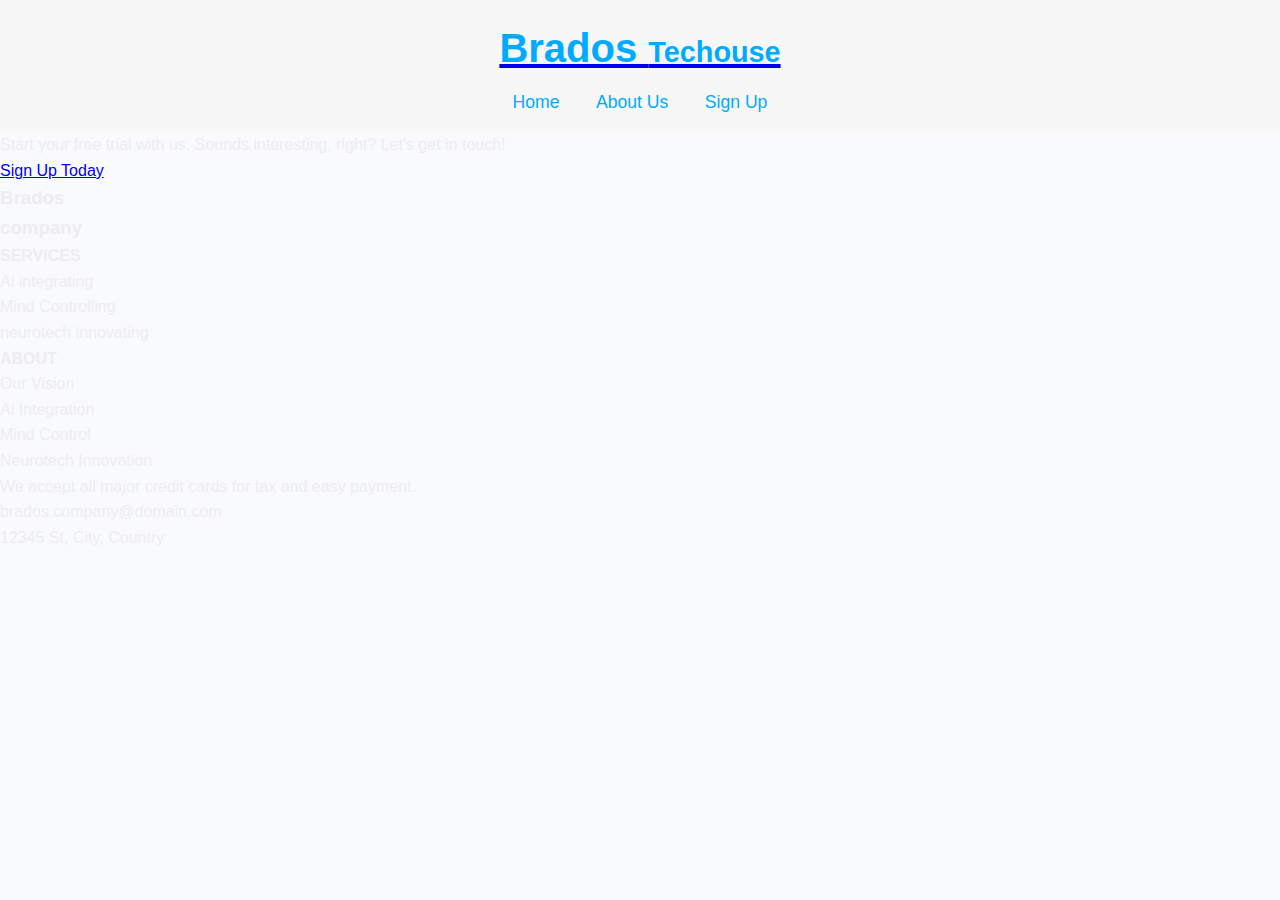
==== about us.html @ e4395cd6 "Add CSS styles for container, forms, and buttons" ====
<!DOCTYPE html>
<html lang="en">
    <head>
        <meta name="viewport" content="width=device-width, initial-scale=1.0">
        <meta name="description" content="changing the future with minds">
        <link rel="stylesheet" href="css/style.css">
        <title>Future of Minds</title>
    </head>
    <body>
        <header>
            <a href="index.html">
                <h1 class="logo">Brados
                    <span>Techouse</span>
                </h1>
            </a>
            <nav>
                <ul class="nav-list">
                    <li><a href="index.html" class="hover">Home</a></li>
                    <li><a href="about us.html" class="hover">About Us</a></li>
                    <li><a href="sign up.html" class="hover">Sign Up</a></li>
                </ul>
            </nav>
        </header>
        <section class="call-to-action">
            <p>Start your free trial with us. Sounds interesting, right? Let's get in touch!</p>
            <a href="sign up.html" class="button">Sign Up Today</a>
        </section>
        <footer>
            <div class="container">
                <div class="footer-left">
                    <h3>Brados
                        <br>company</h3>
                </div>
                <div class="footer-center">
                    <h4>SERVICES</h4>
                    <p> Ai integrating</p>
                    <p>Mind Controlling</p>
                    <p>neurotech innovating</p>
                </div>
                <div class="footer-right">
                    <h4>ABOUT</h4>
                    <p>Our Vision</p>
                    <p>Ai Integration</p>
                    <p>Mind Control</p>
                    <p>Neurotech Innovation</p>
                </div>
                <div class="footer-bottom">
                    <p>We accept all major credit cards for tax and easy payment.</p>
                    <p>brados.company@domain.com</p>
                    <p>12345 St, City, Country</p>
                </div>
            </div>
        </footer>
    </body>
</html>
---- css/style.css ----
* {
    margin: 0;
    padding: 0;
    box-sizing: border-box;
    font-family: Arial, sans-serif;
}

body {
    background-color: #f9fafc;
    color: #ededf0;
    line-height: 1.6;
   
}/* header styles */
header {
    background-color: #f7f7f7;
    color: #fff;
    padding: 1rem 0;
}

.logo {
    text-align: center;
    font-size: 2.5rem;
    color: #00aaff;
}

.logo span {
    font-size: 1.8rem;
}

header nav {
    text-align: center;
    margin-top: 0.5rem;
}

header nav .nav-list {
    list-style: none;
    padding: 0;
}

header nav .nav-list li {
    display: inline;
    margin: 0 1rem;
}

header nav .nav-list a {
    text-decoration: none;
    color: #00aaff;
    font-size: 1.1rem;
}

header nav .nav-list a:hover {
    color: #fff;
}
/* sign up style */
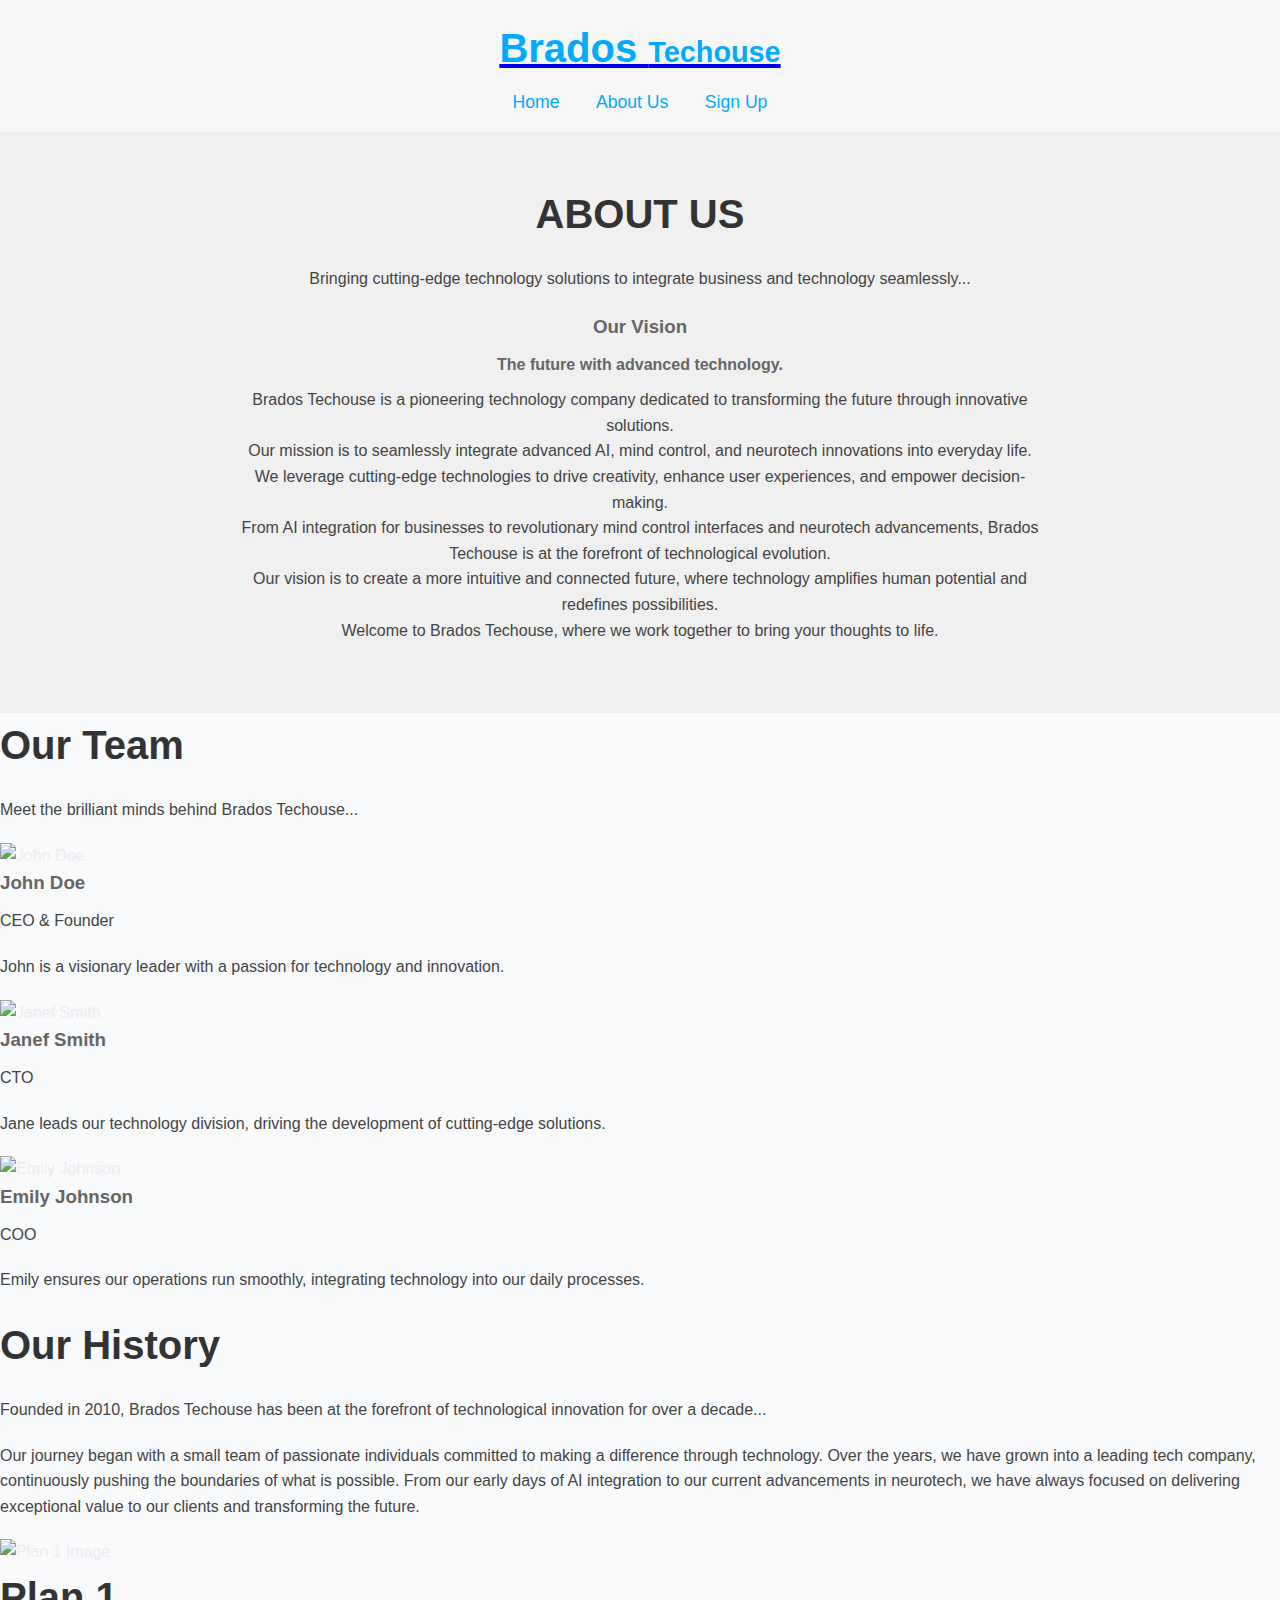
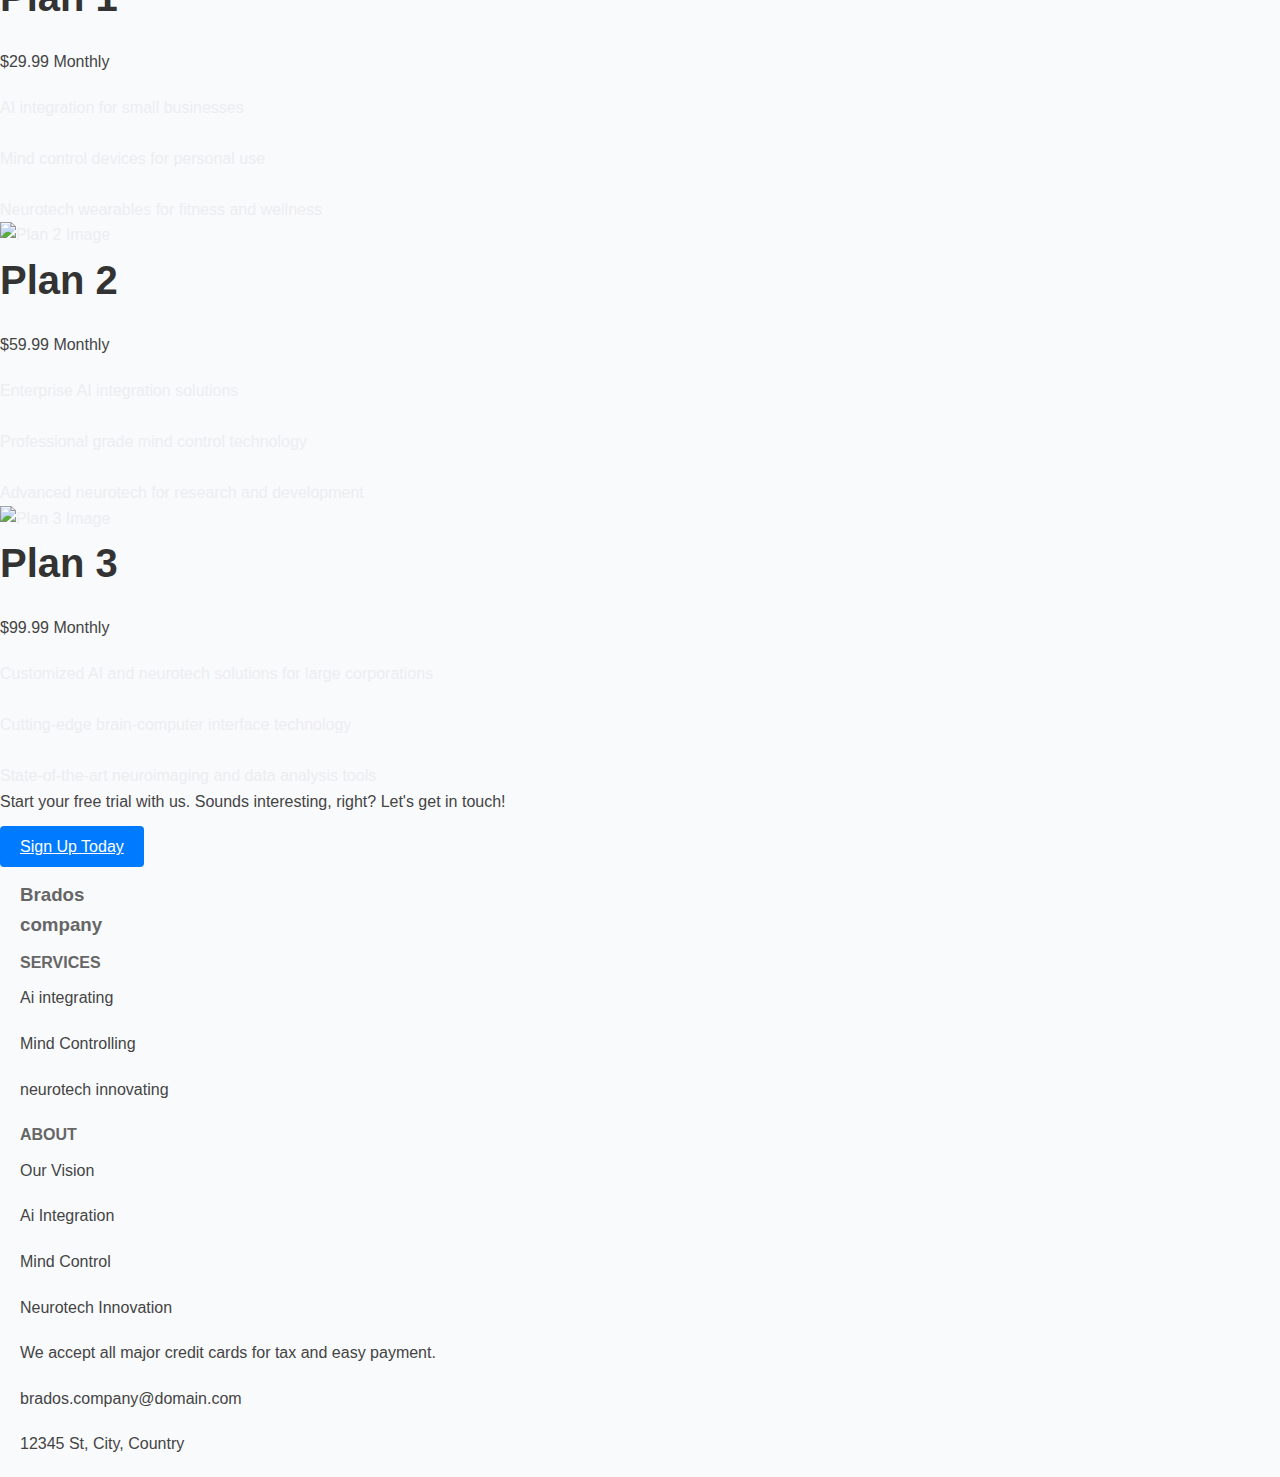
==== commit 070a7407: "add a teammember section and a price list to the about us.html" ====
--- a/about us.html
+++ b/about us.html
@@ -21,6 +21,85 @@
                 </ul>
             </nav>
         </header>
+        <section class="about">
+            <div class="about-background">
+                <h2 id="about">ABOUT US</h2>
+                <p id="brand">Bringing cutting-edge technology solutions to integrate business and technology seamlessly...</p>
+                <h3 id="vision">Our Vision</h3>
+                <h4 id="brand">The future with advanced technology.</h4>
+                <p>Brados Techouse is a pioneering technology company dedicated to transforming the future through innovative solutions.<br>
+                    Our mission is to seamlessly integrate advanced AI, mind control, and neurotech innovations into everyday life.<br>We leverage cutting-edge technologies to drive creativity, enhance user experiences, and empower decision-making.<br>
+                    From AI integration for businesses to revolutionary mind control interfaces and neurotech advancements, Brados Techouse is at the forefront of technological evolution.<br>
+                    Our vision is to create a more intuitive and connected future, where technology amplifies human potential and redefines possibilities.<br> Welcome to Brados Techouse, where we work together to bring your thoughts to life.
+                </p>
+            </div>
+        </section>
+        <section class="team">
+            <h2 id="team">Our Team</h2>
+            <p id="team-description">Meet the brilliant minds behind Brados Techouse...</p>
+            <div class="team-member">
+                <img src="assets/images/john doe.jpg" alt="John Doe">
+                <h3>John Doe</h3>
+                <p>CEO & Founder</p>
+                <p>John is a visionary leader with a passion for technology and innovation.</p>
+            </div>
+            <div class="team-member">
+                <img src="assets/images/Janef smith.jpg" alt="Janef Smith">
+                <h3>Janef Smith</h3>
+                <p>CTO</p>
+                <p>Jane leads our technology division, driving the development of cutting-edge solutions.</p>
+            </div>
+            <div class="team-member">
+                <img src="assets/images/Emily Johnson.jpg" alt="Emily Johnson">
+                <h3>Emily Johnson</h3>
+                <p>COO</p>
+                <p>Emily ensures our operations run smoothly, integrating technology into our daily processes.</p>
+            </div>
+        </section>
+        <section class="history">
+            <h2 id="history">Our History</h2>
+            <p>Founded in 2010, Brados Techouse has been at the forefront of technological innovation for over a decade...</p>
+            <p>Our journey began with a small team of passionate individuals committed to making a difference through technology. Over the years, we have grown into a leading tech company, continuously pushing the boundaries of what is possible. From our early days of AI integration to our current advancements in neurotech, we have always focused on delivering exceptional value to our clients and transforming the future.</p>
+        </section>
+        <section class="pricing" id="price" >
+            <div class="pricing-plan">
+                <img src="assets/images/Artificial intelligence (AI).jpg" alt="Plan 1 Image" class="image-behind plan-1">
+                <h2 class="plan-title">Plan 1</h2>
+                <p class="plan-cost">$29.99 <span>Monthly</span></p>
+                <ul class="plan-features">
+                    <li>AI integration for small businesses</li>
+                    <br>
+                    <li>Mind control devices for personal use</li>
+                    <br>
+                    <li>Neurotech wearables for fitness and wellness</li>
+                </ul>
+            </div>
+            <div class="pricing-plan">
+                <img src="assets/images/Mind Control Chess_ Paralyzed Man Uses Neuralink to Play! - FindTek.jpg" alt="Plan 2 Image" class="image-behind plan-2">
+                <h2 class="plan-title">Plan 2</h2>
+                <p class="plan-cost">$59.99 <span>Monthly</span></p>
+                <ul class="plan-features">
+                    <li>Enterprise AI integration solutions</li>
+                    <br>
+                    <li>Professional grade mind control technology</li>
+                    <br>
+                    <li>Advanced neurotech for research and development</li>
+                </ul>
+            </div>
+            <div class="pricing-plan">
+    
+                <img src="assets/images/Unleash Your Mind's Potential_ The Fusion of Human Intelligence and AI.jpg" alt="Plan 3 Image" class="image-behind">
+                <h2 class="plan-title">Plan 3</h2>
+                <p class="plan-cost">$99.99 <span>Monthly</span></p>
+                <ul class="plan-features">
+                    <li>Customized AI and neurotech solutions for large corporations</li>
+                    <br>
+                    <li>Cutting-edge brain-computer interface technology</li>
+                    <br>
+                    <li>State-of-the-art neuroimaging and data analysis tools</li>
+                </ul>
+            </div>
+        </section>
         <section class="call-to-action">
             <p>Start your free trial with us. Sounds interesting, right? Let's get in touch!</p>
             <a href="sign up.html" class="button">Sign Up Today</a>
--- a/css/style.css
+++ b/css/style.css
@@ -52,3 +52,180 @@
     color: #fff;
 }
 /* sign up style */
+.container {
+    width: 100%;
+    max-width: 600px; 
+    margin: 20px;
+}
+
+
+.main {
+    background-color: #fff;
+    padding: 20px;
+    box-shadow: 0 0 10px rgba(0, 0, 0, 0.1); 
+    border-radius: 8px; 
+    margin-bottom: 20px; 
+}
+form {
+    display: flex;
+    flex-direction: column;
+}
+
+.form-control {
+    margin-bottom: 20px;
+}
+
+label {
+    font-weight: bold;
+}
+
+input[type="email"],
+input[type="password"] {
+    width: 100%;
+    padding: 10px;
+    font-size: 16px;
+    border: 1px solid #ccc;
+    border-radius: 4px;
+}
+
+.error {
+    color: red;
+    font-size: 14px;
+}
+
+.button {
+    background-color: #007bff; 
+    color: #fff;
+    border: none;
+    padding: 12px 20px;
+    font-size: 16px;
+    cursor: pointer;
+    border-radius: 4px;
+}
+
+.button:hover {
+    background-color: #0056b3; 
+}
+/*hero image section */
+#hero-image {
+    position: relative;
+    text-align: center;
+    color: white;
+    background: url('assets/images/hero.jpg') no-repeat center center/cover;
+    height: 100vh;
+    display: flex;
+    align-items: center;
+    justify-content: center;
+    overflow: hidden;
+}
+
+.hero {
+    position: relative;
+    width: 100%;
+    height: 100%;
+    display: flex;
+    align-items: center;
+    justify-content: center;
+}
+
+.cover.text {
+    position: absolute;
+    z-index: 1;
+    padding: 20px;
+    border-radius: 10px;
+    background-color: rgba(0, 0, 0, 0.5)
+    animation: fadeIn 2s ease-in-out;
+}
+.overlay {
+    color: white;
+    font-size: 0.8em;
+    font-weight: 
+    
+    ;
+}
+.about-us {
+    position: relative;
+    background: url('../assets/images/welcome.jpg') no-repeat center center/cover;
+    color: rgb(245, 247, 250);
+    padding: 40px 20px;
+    overflow: hidden;
+}
+
+.about-us::before {
+    content: '';
+    position: absolute;
+    top: 0;
+    left: 0;
+    width: 100%;
+    height: 100%;
+    background: rgba(255, 255, 255, 0.8); 
+    z-index: 0;
+}
+
+.about-us h2, .about-us p, .about-us h3, .about-us h4, .about-us ul {
+    position: relative;
+    color: #007bff;
+    z-index: 3;
+    font-weight: bold;
+    animation: fadeIn 2s ease-in-out;
+}
+@keyframes fadeIn {
+    from { opacity: 0; }
+    to { opacity: 1; }
+}
+.about {
+    background-color: #f0f0f0; 
+    padding: 50px 20px;
+    text-align: center;
+    position: relative; 
+}
+.about-background {
+    position: relative; 
+    z-index: 1; 
+    max-width: 800px; 
+    margin: 0 auto; 
+}
+
+
+h2 {
+    font-size: 2.5em;
+    margin-bottom: 20px;
+    color: #333;
+}
+
+h3, h4 {
+    color: #666;
+    margin-bottom: 10px;
+}
+
+
+p {
+    line-height: 1.6;
+    color: #444;
+    margin-bottom: 20px;
+}
+
+
+.about-background::before {
+    content: '';
+    position: absolute;
+    top: -50px; 
+    left: 0;
+    width: 100%;
+    height: calc(100% + 50px); 
+    background-image: url('../assets/images/welcome.jpg');
+    background-size: cover;
+    background-position: center;
+    z-index: -1; 
+    animation: animateBackground 30s linear infinite;
+}
+
+/* Keyframes for background animation */
+@keyframes animateBackground {
+    0% {
+        transform: translateX(0);
+    }
+    100% {
+        transform: translateX(-50%);
+    }
+}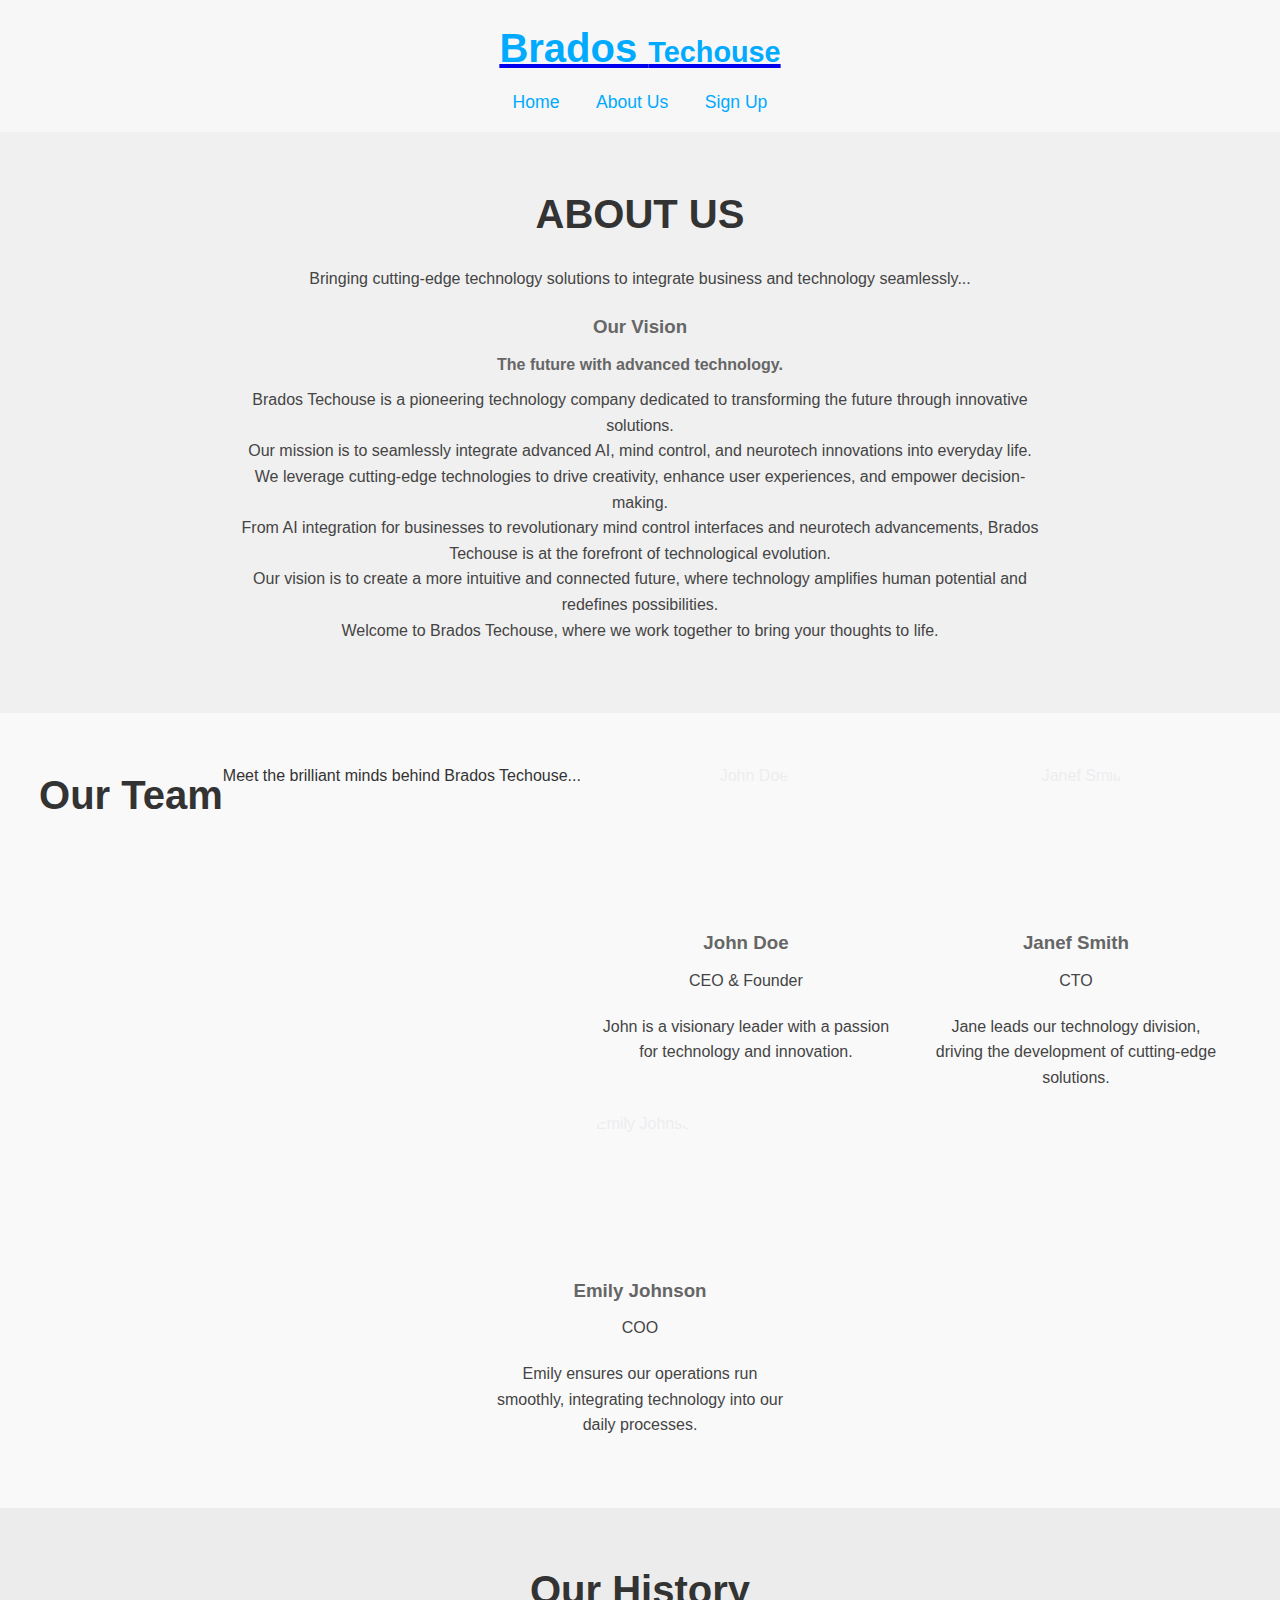
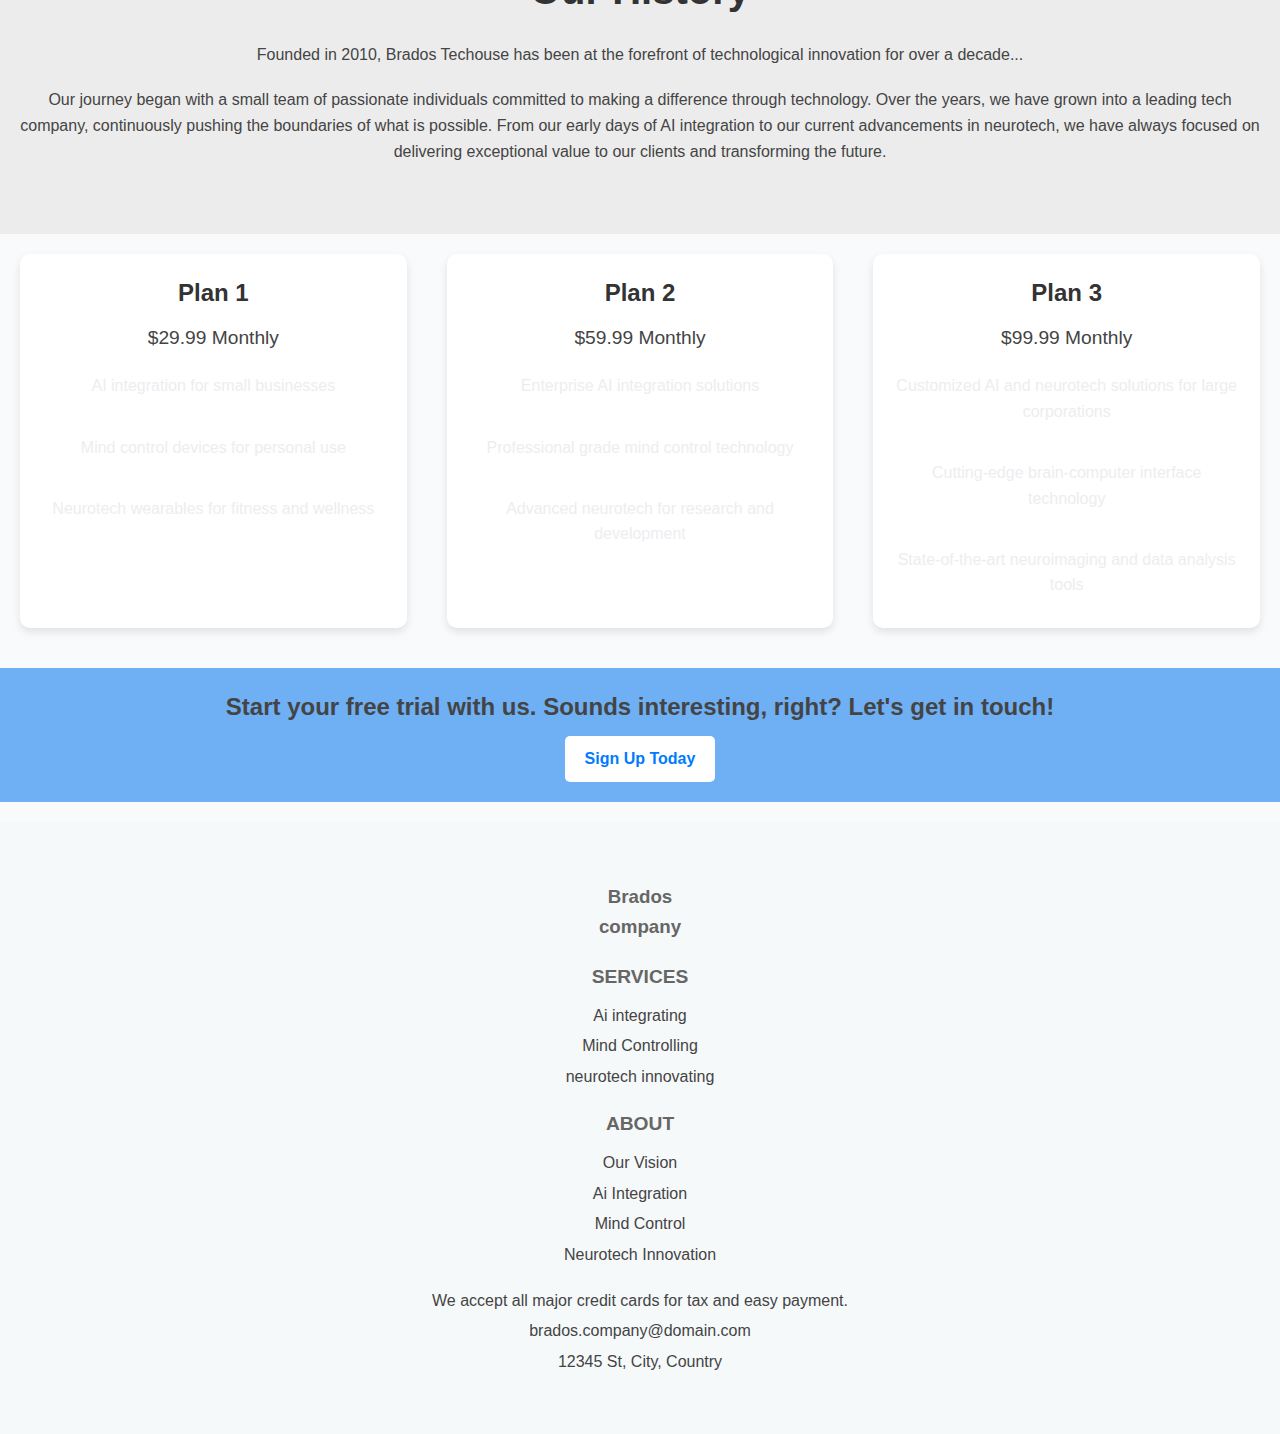
==== commit c6226eb2: "edit the css styles" ====
--- a/about us.html
+++ b/about us.html
@@ -38,7 +38,7 @@
             <h2 id="team">Our Team</h2>
             <p id="team-description">Meet the brilliant minds behind Brados Techouse...</p>
             <div class="team-member">
-                <img src="assets/images/john doe.jpg" alt="John Doe">
+                <img src="assets/images/John Doe.jpg" alt="John Doe">
                 <h3>John Doe</h3>
                 <p>CEO & Founder</p>
                 <p>John is a visionary leader with a passion for technology and innovation.</p>
@@ -63,7 +63,7 @@
         </section>
         <section class="pricing" id="price" >
             <div class="pricing-plan">
-                <img src="assets/images/Artificial intelligence (AI).jpg" alt="Plan 1 Image" class="image-behind plan-1">
+                <img src="assets/images/(AI) .jpg" alt="Plan 1 Image" class="image-behind plan-1">
                 <h2 class="plan-title">Plan 1</h2>
                 <p class="plan-cost">$29.99 <span>Monthly</span></p>
                 <ul class="plan-features">
@@ -75,7 +75,7 @@
                 </ul>
             </div>
             <div class="pricing-plan">
-                <img src="assets/images/Mind Control Chess_ Paralyzed Man Uses Neuralink to Play! - FindTek.jpg" alt="Plan 2 Image" class="image-behind plan-2">
+                <img src="assets /images/plan 2.jpg" alt="Plan 2 Image" class="image-behind plan-2">
                 <h2 class="plan-title">Plan 2</h2>
                 <p class="plan-cost">$59.99 <span>Monthly</span></p>
                 <ul class="plan-features">
@@ -88,7 +88,7 @@
             </div>
             <div class="pricing-plan">
     
-                <img src="assets/images/Unleash Your Mind's Potential_ The Fusion of Human Intelligence and AI.jpg" alt="Plan 3 Image" class="image-behind">
+                <img src="assets/images/plan 3.jpg" alt="Plan 3 Image" class="image-behind">
                 <h2 class="plan-title">Plan 3</h2>
                 <p class="plan-cost">$99.99 <span>Monthly</span></p>
                 <ul class="plan-features">
--- a/css/style.css
+++ b/css/style.css
@@ -140,8 +140,6 @@
     color: white;
     font-size: 0.8em;
     font-weight: 
-    
-    ;
 }
 .about-us {
     position: relative;
@@ -228,4 +226,339 @@
     100% {
         transform: translateX(-50%);
     }
+}
+.about {
+    background-color: #f0f0f0; 
+    padding: 50px 20px;
+    text-align: center;
+    position: relative; 
+}
+.about-background {
+    position: relative; 
+    z-index: 1; 
+    max-width: 800px; 
+    margin: 0 auto; 
+}
+
+
+h2 {
+    font-size: 2.5em;
+    margin-bottom: 20px;
+    color: #333;
+}
+
+h3, h4 {
+    color: #666;
+    margin-bottom: 10px;
+}
+
+
+p {
+    line-height: 1.6;
+    color: #444;
+    margin-bottom: 20px;
+}
+.about-background::before {
+    content: '';
+    position: absolute;
+    top: -50px; 
+    left: 0;
+    width: 100%;
+    height: calc(100% + 50px); 
+    background-image: url('../assets/images/welcome.jpg');
+    background-size: cover;
+    background-position: center;
+    z-index: -1; 
+    animation: animateBackground 30s linear infinite;
+}
+
+/* Keyframes for background animation */
+@keyframes animateBackground {
+    0% {
+        transform: translateX(0);
+    }
+    100% {
+        transform: translateX(-50%);
+    }
+}
+/*about us */
+.team, .history {
+    padding: 50px 20px;
+    text-align: center;
+}
+
+
+.team {
+    background-color: #f9f9f9;
+}
+
+
+#team, #team-description {
+    margin-bottom: 30px;
+    color: #333;
+}
+
+
+.team-member {
+    display: flex;
+    flex-direction: column;
+    align-items: center;
+    margin-bottom: 30px;
+    text-align: center;
+}
+
+
+.team-member img {
+    width: 150px; 
+    height: 150px;
+    border-radius: 50%;
+    object-fit: cover;
+    margin-bottom: 15px;
+}
+@media (max-width: 767px) {
+    .team-member {
+        flex: 0 1 100%;
+        max-width: none; 
+    }
+}
+/* Responsive Styles */
+@media (min-width: 600px) {
+    .about-us {
+        padding: 60px 40px;
+    }
+}
+
+@media (min-width: 1000px) {
+    #hero-image .cover.text {
+        width: 50%;
+    }
+
+    .about-us {
+        display: flex;
+        flex-direction: column;
+        align-items: center;
+    }
+
+    .about-us ul {
+        width: 80%;
+    }
+@media (max-width: 768px) {
+    h2 {
+        font-size: 2em;
+    }
+    p {
+        font-size: 16px;
+    }
+    .about-background::before {
+        height: calc(100% + 30px); 
+    }
+}
+
+@media (max-width: 480px) {
+    h2 {
+        font-size: 1.8em;
+    }
+    .about-background::before {
+        height: calc(100% + 20px); 
+    }
+}
+@media (min-width: 768px) {
+    .team {
+        display: flex;
+        flex-wrap: wrap;
+        justify-content: center;
+    }
+
+    .team-member {
+        flex: 0 1 30%;  
+        max-width: 300px; 
+        margin: 0 15px; 
+    }
+}
+
+@media (max-width: 767px) {
+    .team-member {
+        flex: 0 1 100%;
+        max-width: none; 
+    }
+}
+}
+
+.history {
+    background-color: #ececec; 
+    color: #1519e7;
+    transition: background-color 0.3s ease; 
+}
+
+
+#history {
+    margin-bottom: 20px;
+}
+
+
+.history-content {
+    max-width: 800px; 
+    margin: 0 auto; 
+}
+
+.container {
+    width: 100%;
+    max-width: 1200px;
+}
+/* Pricing section styling */
+.pricing {
+    display: flex;
+    flex-wrap: wrap;
+    justify-content: space-between;
+    width: 100%;
+    margin-bottom: 20px;
+}
+
+.pricing-plan {
+    position: relative;
+    flex: 1;
+    min-width: 300px;
+    margin: 20px;
+    padding: 20px;
+    background-color: #fff;
+    border-radius: 10px;
+    box-shadow: 0 4px 8px rgba(0, 0, 0, 0.1);
+    overflow: hidden;
+    text-align: center;
+    transition: transform 2s;
+}
+
+.pricing-plan img {
+    position: absolute;
+    top: -50px;
+    left: 50%;
+    transform: translateX(-50%);
+    width: 100px;
+    height: auto;
+    z-index: -1;
+    opacity: 0.2;
+}
+
+.plan-1 {
+    transform: translateX(-50px);
+}
+
+.plan-2 {
+    transform: translateX(50px);
+}
+.image-behind.plan-2 {
+    transform: translateX(20px); 
+}
+
+.plan-3 {
+    transform: none;
+}
+
+.pricing-plan h2 {
+    font-size: 1.5em;
+    margin-bottom: 10px;
+}
+
+.pricing-plan p {
+    font-size: 1.2em;
+    margin-bottom: 20px;
+}
+
+.plan-features {
+    list-style: none;
+    padding: 0;
+}
+
+.plan-features li {
+    margin-bottom: 10px;
+}
+
+/* Responsive styling */
+@media (max-width: 768px) {
+    .pricing {
+        flex-direction: column;
+        align-items: center;
+    }
+
+    .pricing-plan {
+        min-width: 80%;
+        margin: 20px 0;
+    }
+
+    .plan-1, .plan-2, .plan-3 {
+        transform: none;
+    }
+}
+main {
+    display: flex;
+    justify-content: center;
+    align-items: center;
+    min-height: 100vh;
+    background-image: url(../assets/images/background.jpg);
+}
+/* Call-to-action section */
+.call-to-action {
+    width: 100%;
+    background-color: #6faff3;
+    color: #fff;
+    text-align: center;
+    padding: 20px;
+    margin-bottom: 20px;
+    font-weight: bold;
+}
+
+.call-to-action p {
+    font-size: 1.5em;
+    margin-bottom: 10px;
+}
+
+.call-to-action .button {
+    display: inline-block;
+    background-color: #fff;
+    color: #007BFF;
+    padding: 10px 20px;
+    text-decoration: none;
+    border-radius: 5px;
+    font-weight: bold;
+}
+
+.call-to-action .button:hover {
+    background-color: #e0e0e0;
+}
+
+/* Footer styling */
+footer {
+    width: 100%;
+    background-color: #f6f9fa;
+    color: #fff;
+    padding: 40px 20px;
+}
+
+.footer-left, .footer-center, .footer-right, .footer-bottom {
+    flex: 1;
+    min-width: 200px;
+    text-align: center;
+    margin-bottom: 20px;
+}
+
+.footer-left h3 {
+    font-size: em;
+}
+
+.footer-center h4, .footer-right h4 {
+    font-size: 1.2em;
+    margin-bottom: 10px;
+}
+
+.footer-center p, .footer-right p, .footer-bottom p {
+    font-size: 1em;
+    margin: 5px 0;
+}
+
+/* Responsive styling */
+@media (max-width: 768px) {
+    .container {
+        flex-direction: column;
+        align-items: center;
+    }
 }